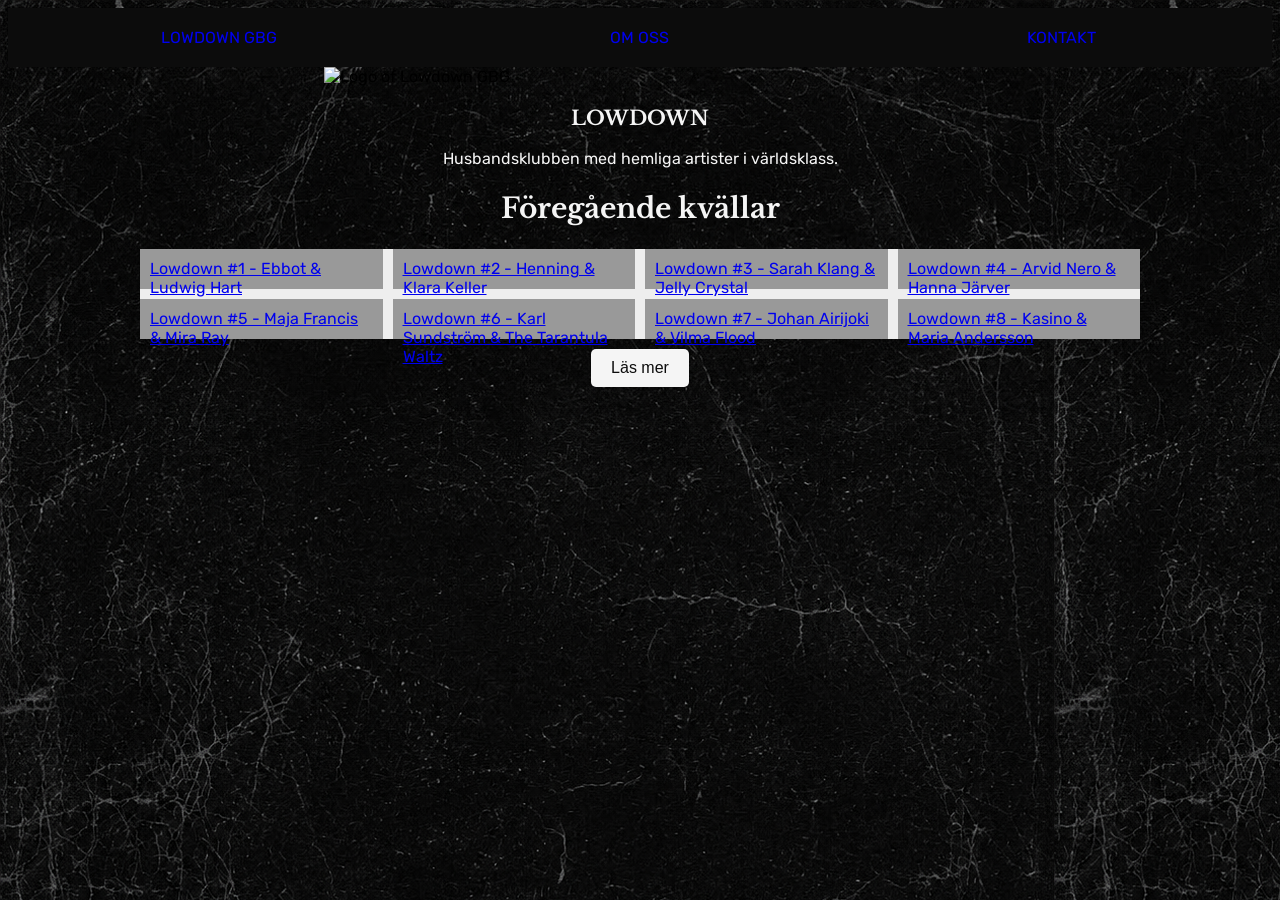
==== index.html @ 2f3d99dc "Initial commit" ====
<!DOCTYPE html>
<html lang="en">
<head>
    <meta charset="UTF-8">
    <meta name="viewport" content="width=device-width, initial-scale=1.0">
    <title>Lowdown GBG</title>
    <link rel="stylesheet" type="text/css" href="css/style.css">
</head>
<body>
    <header>
        <nav> 
          <a href="index.html">Lowdown GBG</a></li>
          <a href="about.html">Om oss</a></li>
          <a href="contact.html">Kontakt</a></li>
        </nav>
    </header>
    <section id="intro">
        <img src="img/lowdown.png" alt="Logo of Lowdown GBG">
        <h1>LOWDOWN</h1>
        <p>
            Husbandsklubben med hemliga artister i världsklass.
        </p>
    </section>
    <main>
      <section id="events">
        <h2>Föregående kvällar</h2>
            <article class="grid-container">
            <a href="event1.html" class="grid-item">Lowdown #1 - Ebbot & Ludwig Hart</a></li>
            <a href="event2.html" class="grid-item">Lowdown #2 - Henning & Klara Keller</a></li>
            <a href="event3.html" class="grid-item">Lowdown #3 - Sarah Klang & Jelly Crystal</a></li>
            <a href="event4.html" class="grid-item">Lowdown #4 - Arvid Nero & Hanna Järver</a></li>
            <a href="event5.html" class="grid-item">Lowdown #5 - Maja Francis & Mira Ray</a></li>
            <a href="event6.html" class="grid-item">Lowdown #6 - Karl Sundström & The Tarantula Waltz</a></li>
            <a href="event7.html" class="grid-item">Lowdown #7 - Johan Airijoki & Vilma Flood</a></li>
            <a href="event8.html" class="grid-item">Lowdown #8 - Kasino & Maria Andersson</a></li>
            </article>
            <button onclick="location.href='about.html'">Läs mer</button>
      </section>
    </main>
</body>
</html>
---- css/style.css ----
@import url('https://fonts.googleapis.com/css2?family=Rubik:ital,wght@0,300..900;1,300..900&display=swap');
@import url('https://fonts.googleapis.com/css2?family=Libre+Baskerville:ital,wght@0,400..700;1,400..700&family=Rubik:ital,wght@0,300..900;1,300..900&display=swap');

body {
    /*background-color: #0C0C0C;*/
    background-image: url(../img/paper-bg.png);
    font-family: 'Rubik', sans-serif;
}

nav {
    background-color: #0C0C0C;
    display: flex;
    flex-direction: column;
}

nav a {
    flex: 1;
    padding: 20px;
    text-align: center;
    text-decoration: none;
    text-transform: uppercase;
}

h1 {
    font-family: 'Libre Baskerville', serif;
    color: #F5F5F5;
    font-size: 20px;
    text-align: center;
    margin-top: 20px;
}

#intro img{
    width: 50%;
    height: auto;
    display: block;
    margin: 0 auto;
}

h2 {
    font-family: 'Libre Baskerville', serif;
    color: #F5F5F5;
    font-size: 28px;
    text-align: center;
    margin-top: 20px;
}

p {
    font-size: 16px;
    line-height: 1.5;
    color: #F5F5F5;
    text-align: center;
    margin: 0 auto;
    max-width: 600px;
}

#events button {
    display: block;
    margin: 10px auto;
    padding: 10px 20px;
    font-size: 16px;
    background-color: #F5F5F5;
    color: #0C0C0C;
    border: none;
    border-radius: 5px;
    cursor: pointer;
}

.grid-container{
    max-width: 1000px;
    background-color: #eee;
    margin: 10px auto;
    display: grid;
    grid-template-columns: 1fr ;
    grid-template-rows: 40px 40px;
    grid-gap: 10px;
}
.grid-item{
    background-color: #999;
    padding: 10px;
}

@media screen and (min-width: 1024px) {
    nav {
        flex-direction: row;
    }

    nav a {
        flex: 1;
    }

    .grid-container{
    max-width: 1000px;
    background-color: #eee;
    margin: 10px auto;
    display: grid;
    grid-template-columns: 1fr 1fr 1fr 1fr;
    grid-template-rows: 40px 40px;
    grid-gap: 10px;
}
}
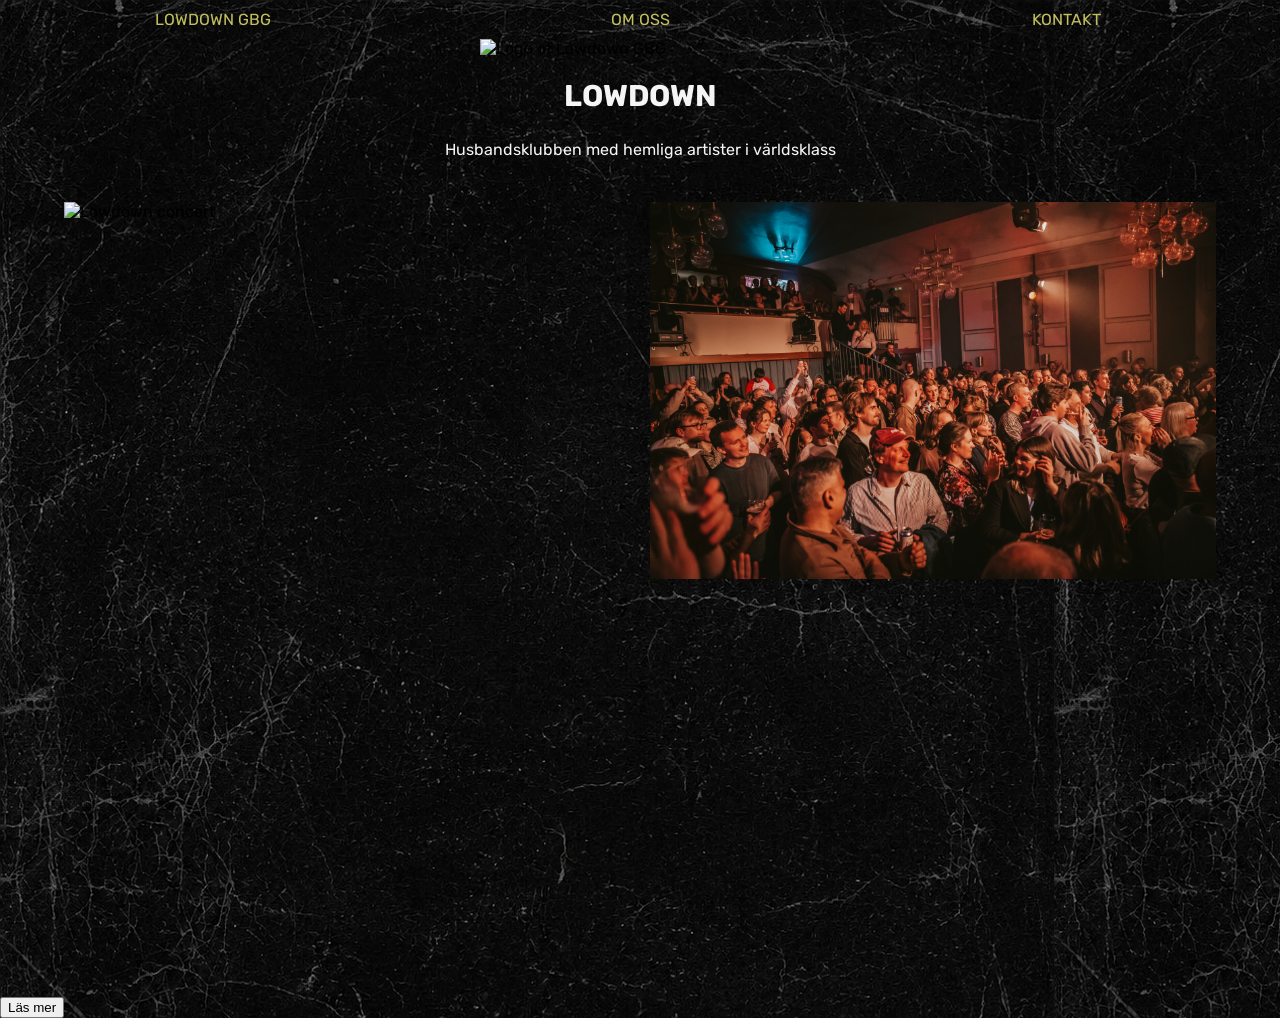
==== commit 8e18280e: "Adds images and YT-clips to index.html" ====
--- a/index.html
+++ b/index.html
@@ -18,24 +18,23 @@
         <img src="img/lowdown.png" alt="Logo of Lowdown GBG">
         <h1>LOWDOWN</h1>
         <p>
-            Husbandsklubben med hemliga artister i världsklass.
+            Husbandsklubben med hemliga artister i världsklass
         </p>
     </section>
     <main>
-      <section id="events">
-        <h2>Föregående kvällar</h2>
-            <article class="grid-container">
-            <a href="event1.html" class="grid-item">Lowdown #1 - Ebbot & Ludwig Hart</a></li>
-            <a href="event2.html" class="grid-item">Lowdown #2 - Henning & Klara Keller</a></li>
-            <a href="event3.html" class="grid-item">Lowdown #3 - Sarah Klang & Jelly Crystal</a></li>
-            <a href="event4.html" class="grid-item">Lowdown #4 - Arvid Nero & Hanna Järver</a></li>
-            <a href="event5.html" class="grid-item">Lowdown #5 - Maja Francis & Mira Ray</a></li>
-            <a href="event6.html" class="grid-item">Lowdown #6 - Karl Sundström & The Tarantula Waltz</a></li>
-            <a href="event7.html" class="grid-item">Lowdown #7 - Johan Airijoki & Vilma Flood</a></li>
-            <a href="event8.html" class="grid-item">Lowdown #8 - Kasino & Maria Andersson</a></li>
+      <section class="grid-container">
+            <article>
+                <img src="img/lowdown-stage.JPG" alt="Lowdown concert" class="main-img" >
             </article>
-            <button onclick="location.href='about.html'">Läs mer</button>
-      </section>
+            <article>
+                <img src="img/lowdown-crowd.jpg" alt="Image of crowd" class="main-img" >
+            </article>
+            <article>
+                <iframe class="youtube-link" src="https://www.youtube.com/embed/nXrLXwROdhA?si=jTsA4LwzlCnBZPMu" title="YouTube video player" frameborder="0" allow="accelerometer; autoplay; clipboard-write; encrypted-media; gyroscope; picture-in-picture; web-share" referrerpolicy="strict-origin-when-cross-origin" allowfullscreen></iframe>
+            </article>
+            <article>
+                <iframe class="youtube-link" src="https://www.youtube.com/embed/aDSsHWVS6Nc?si=8uQqDYWREBGwaD9l" title="YouTube video player" frameborder="0" allow="accelerometer; autoplay; clipboard-write; encrypted-media; gyroscope; picture-in-picture; web-share" referrerpolicy="strict-origin-when-cross-origin" allowfullscreen></iframe>
     </main>
+    <footer><button onclick="location.href='about.html'">Läs mer</button></footer>
 </body>
 </html>
--- a/css/style.css
+++ b/css/style.css
@@ -1,5 +1,9 @@
 @import url('https://fonts.googleapis.com/css2?family=Rubik:ital,wght@0,300..900;1,300..900&display=swap');
 @import url('https://fonts.googleapis.com/css2?family=Libre+Baskerville:ital,wght@0,400..700;1,400..700&family=Rubik:ital,wght@0,300..900;1,300..900&display=swap');
+
+* {
+    margin: 0;
+}
 
 body {
     /*background-color: #0C0C0C;*/
@@ -8,29 +12,47 @@
 }
 
 nav {
-    background-color: #0C0C0C;
     display: flex;
     flex-direction: column;
 }
 
 nav a {
     flex: 1;
-    padding: 20px;
+    padding: 10px;
+    color: #c4c05f;
     text-align: center;
     text-decoration: none;
     text-transform: uppercase;
 }
 
 h1 {
-    font-family: 'Libre Baskerville', serif;
+    font-family: 'Rubik', sans-serif;
     color: #F5F5F5;
-    font-size: 20px;
+    font-size: 30px;
     text-align: center;
     margin-top: 20px;
+    margin-bottom: 1.5rem;
+}
+
+.about {
+    max-width: 90%;
+    display: block;
+    margin: 0 auto;
+}
+
+.about p{
+    margin-bottom: 1.5rem;
+}
+
+.about a {
+    font-size: 20px;
+    color:#c4c05f;
+    text-align: center;
+    display: block;
 }
 
 #intro img{
-    width: 50%;
+    max-width: 60%;
     height: auto;
     display: block;
     margin: 0 auto;
@@ -66,17 +88,42 @@
 }
 
 .grid-container{
-    max-width: 1000px;
-    background-color: #eee;
-    margin: 10px auto;
+    max-width: 90%;
+    margin: 40px auto;
     display: grid;
-    grid-template-columns: 1fr ;
-    grid-template-rows: 40px 40px;
-    grid-gap: 10px;
+    grid-template-columns: 1fr;
+    grid-template-areas: 
+    "main-content";
+    grid-template-rows: auto auto;
+    grid-gap: 20px;
 }
-.grid-item{
-    background-color: #999;
-    padding: 10px;
+
+.main-img {
+        width: 100%;
+        height: auto;
+}
+
+.youtube-link {
+        width: 100%;
+        height: 350px;
+}
+
+
+main {
+    grid-area: main-content;
+}
+
+.contact{
+    color: #c4c05f;
+    padding: 20px;
+}
+
+.contact input {
+    margin-bottom: 10px;
+}
+
+.contact label {
+    
 }
 
 @media screen and (min-width: 1024px) {
@@ -89,12 +136,11 @@
     }
 
     .grid-container{
-    max-width: 1000px;
-    background-color: #eee;
-    margin: 10px auto;
-    display: grid;
-    grid-template-columns: 1fr 1fr 1fr 1fr;
-    grid-template-rows: 40px 40px;
-    grid-gap: 10px;
+        grid-template-columns: 1fr 1fr;
+    }
+
+    #intro img {
+        max-width: 25%;
+    }
+
 }
-}
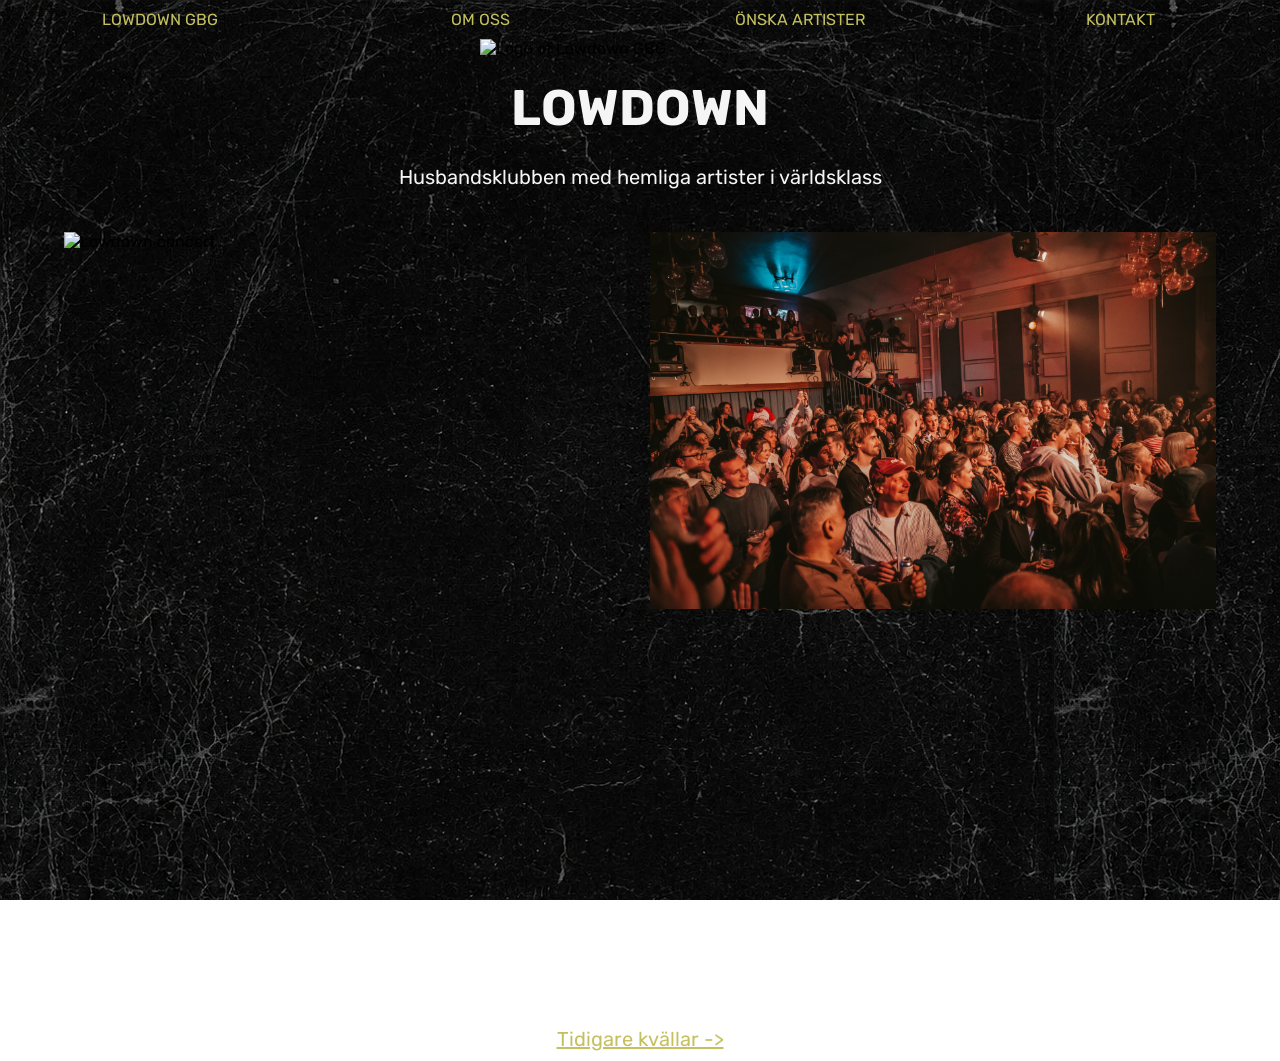
==== commit 090ff037: "adds page for previous events and wishlist functionality" ====
--- a/index.html
+++ b/index.html
@@ -3,15 +3,16 @@
 <head>
     <meta charset="UTF-8">
     <meta name="viewport" content="width=device-width, initial-scale=1.0">
+    <link rel="stylesheet" type="text/css" href="css/style.css">
     <title>Lowdown GBG</title>
-    <link rel="stylesheet" type="text/css" href="css/style.css">
 </head>
 <body>
     <header>
         <nav> 
-          <a href="index.html">Lowdown GBG</a></li>
-          <a href="about.html">Om oss</a></li>
-          <a href="contact.html">Kontakt</a></li>
+          <a href="index.html">Lowdown GBG</a>
+          <a href="about.html">Om oss</a>
+          <a href="wishlist.html">Önska artister</a>
+          <a href="contact.html">Kontakt</a>
         </nav>
     </header>
     <section id="intro">
@@ -35,6 +36,8 @@
             <article>
                 <iframe class="youtube-link" src="https://www.youtube.com/embed/aDSsHWVS6Nc?si=8uQqDYWREBGwaD9l" title="YouTube video player" frameborder="0" allow="accelerometer; autoplay; clipboard-write; encrypted-media; gyroscope; picture-in-picture; web-share" referrerpolicy="strict-origin-when-cross-origin" allowfullscreen></iframe>
     </main>
-    <footer><button onclick="location.href='about.html'">Läs mer</button></footer>
+    <footer>
+        <a href="events.html">Tidigare kvällar -></a>
+    </footer>
 </body>
 </html>
--- a/css/style.css
+++ b/css/style.css
@@ -8,6 +8,7 @@
 body {
     /*background-color: #0C0C0C;*/
     background-image: url(../img/paper-bg.png);
+    background-attachment: fixed;
     font-family: 'Rubik', sans-serif;
 }
 
@@ -49,6 +50,7 @@
     color:#c4c05f;
     text-align: center;
     display: block;
+    margin-bottom: 2rem;
 }
 
 #intro img{
@@ -98,6 +100,10 @@
     grid-gap: 20px;
 }
 
+main {
+    grid-area: main-content;
+}
+
 .main-img {
         width: 100%;
         height: auto;
@@ -108,11 +114,6 @@
         height: 350px;
 }
 
-
-main {
-    grid-area: main-content;
-}
-
 .contact{
     color: #c4c05f;
     padding: 20px;
@@ -126,6 +127,49 @@
     
 }
 
+footer {
+    font-size: 20px;
+    text-align: center;
+    margin-bottom: 10px;
+}
+
+footer a {
+    color: #c4c05f;
+}
+
+.previous_events {
+    display: grid;
+    max-width: 90%;
+    margin: 40px auto;
+    grid-template-columns: 1fr;
+    grid-gap: 20px;
+}
+
+.event {
+    
+}
+
+.event-date {
+    font-style: italic;
+}
+
+.wishlist_artists {
+    display: flex;
+    flex-direction: column;
+    max-width: 30%;
+    margin: 0 auto;
+    gap: 15px;
+}
+
+.wished_artist {
+    font-size: px;
+    text-align: center;
+    background-color: #c4c05f;
+    color: #0C0C0C;
+    padding: 15px 20px;
+    border-radius: 12px;   
+}
+
 @media screen and (min-width: 1024px) {
     nav {
         flex-direction: row;
@@ -135,6 +179,16 @@
         flex: 1;
     }
 
+    h1 {
+        font-size: 50px;
+    }
+
+    #intro p{
+        font-size: 20px;
+
+    }
+    
+
     .grid-container{
         grid-template-columns: 1fr 1fr;
     }
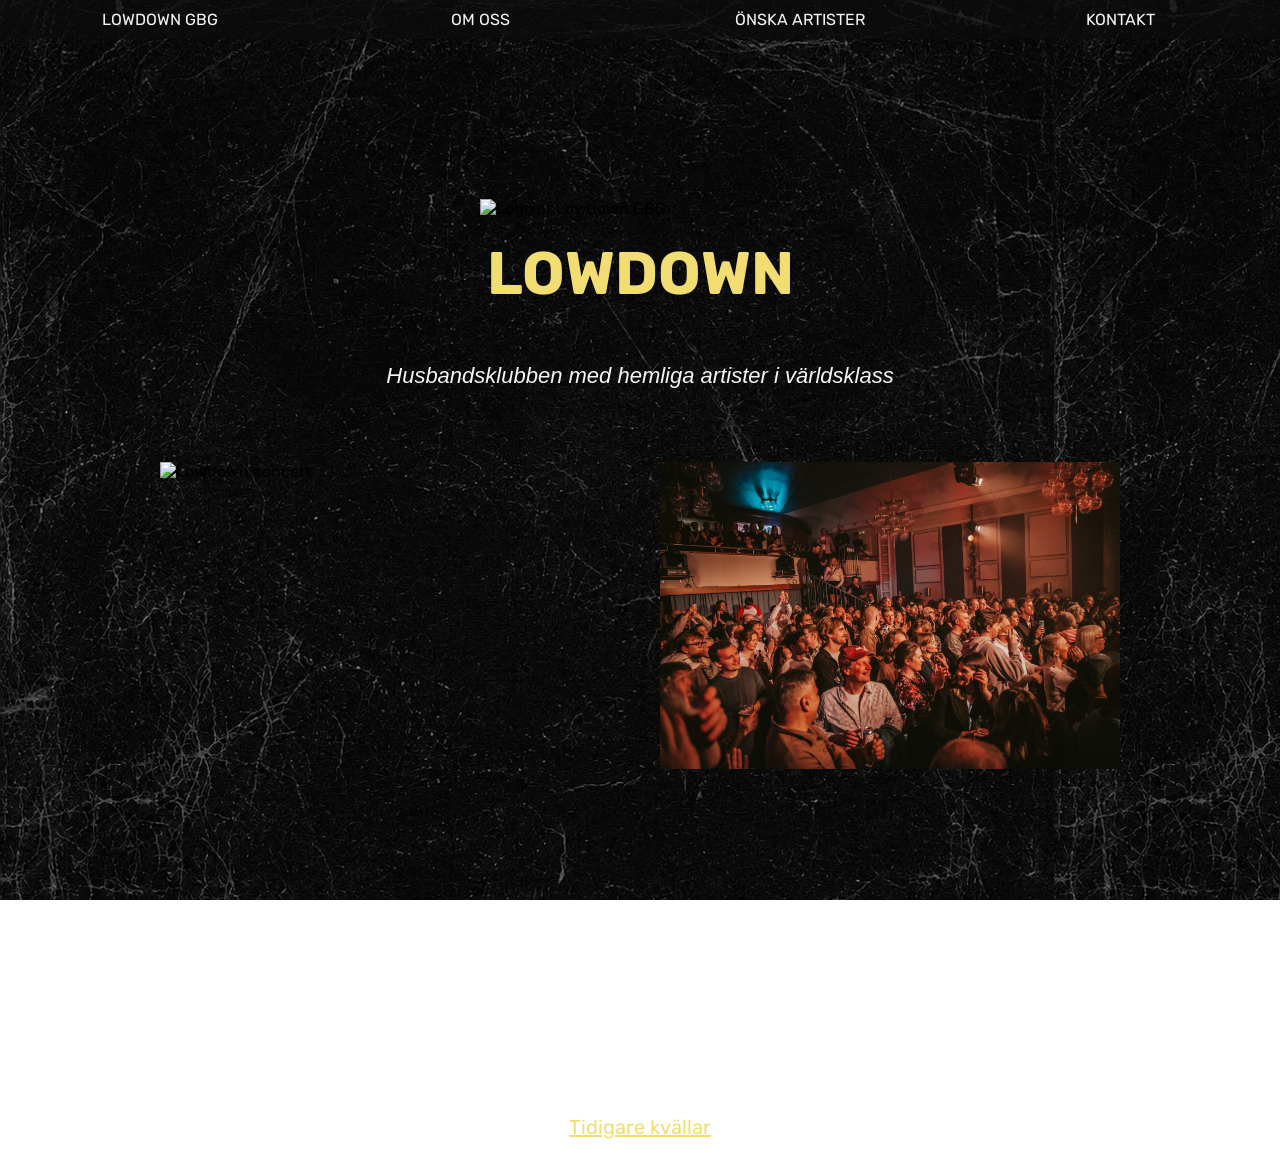
==== commit 7c4a54fe: "Implement responsive navigation menu and enhance form validation" ====
--- a/index.html
+++ b/index.html
@@ -8,11 +8,14 @@
 </head>
 <body>
     <header>
-        <nav> 
-          <a href="index.html">Lowdown GBG</a>
-          <a href="about.html">Om oss</a>
-          <a href="wishlist.html">Önska artister</a>
-          <a href="contact.html">Kontakt</a>
+        <nav>
+            <button class="nav-toggle">Menu</button>
+                <div class="nav-links">
+                    <a href="index.html">Lowdown GBG</a>
+                    <a href="about.html">Om oss</a>
+                    <a href="wishlist.html">Önska artister</a>
+                    <a href="contact.html">Kontakt</a>
+                </div>
         </nav>
     </header>
     <section id="intro">
@@ -35,9 +38,12 @@
             </article>
             <article>
                 <iframe class="youtube-link" src="https://www.youtube.com/embed/aDSsHWVS6Nc?si=8uQqDYWREBGwaD9l" title="YouTube video player" frameborder="0" allow="accelerometer; autoplay; clipboard-write; encrypted-media; gyroscope; picture-in-picture; web-share" referrerpolicy="strict-origin-when-cross-origin" allowfullscreen></iframe>
+            </article>
+      </section>
     </main>
     <footer>
-        <a href="events.html">Tidigare kvällar -></a>
+        <a href="events.html">Tidigare kvällar</a>
     </footer>
+    <script src="js/nav.js"></script>
 </body>
 </html>
--- a/css/style.css
+++ b/css/style.css
@@ -6,7 +6,6 @@
 }
 
 body {
-    /*background-color: #0C0C0C;*/
     background-image: url(../img/paper-bg.png);
     background-attachment: fixed;
     font-family: 'Rubik', sans-serif;
@@ -15,24 +14,61 @@
 nav {
     display: flex;
     flex-direction: column;
+    margin-bottom: 60px;
 }
 
 nav a {
     flex: 1;
     padding: 10px;
-    color: #c4c05f;
+    font-size: 16px;
+    color: #F5F5F5;
     text-align: center;
     text-decoration: none;
     text-transform: uppercase;
+    background-color: rgba(12, 12, 12, 0.7);
+}
+
+.nav-toggle {
+    padding: 12px;
+    font-size: 16px;
+    text-transform: uppercase;
+    color: #F5F5F5;
+    background-color: rgba(12, 12, 12, 0.7);
+    border: none;
+}
+
+.nav-links {
+    display: none;
+    flex-direction: column;
+}
+
+.nav-links.open {
+    display: flex;
+}
+
+a:hover {
+    color: #a172f2
 }
 
 h1 {
+    display: block;
     font-family: 'Rubik', sans-serif;
-    color: #F5F5F5;
-    font-size: 30px;
-    text-align: center;
+    color: #F2DD72;
+    font-size: 45px;
+    text-align: center;
+    margin: 0 auto;
     margin-top: 20px;
     margin-bottom: 1.5rem;
+    max-width: 80%;
+}
+
+#intro h1 {
+    font-size: 60px;
+}
+
+#intro p {
+    margin-bottom: 60px;
+    font-style: italic;
 }
 
 .about {
@@ -47,10 +83,14 @@
 
 .about a {
     font-size: 20px;
-    color:#c4c05f;
+    color:#F2DD72;
     text-align: center;
     display: block;
     margin-bottom: 2rem;
+}
+
+.about a:hover{
+    color: #a172f2;
 }
 
 #intro img{
@@ -61,11 +101,11 @@
 }
 
 h2 {
-    font-family: 'Libre Baskerville', serif;
-    color: #F5F5F5;
-    font-size: 28px;
+    color: #F5F5F5;
+    font-size: 25px;
     text-align: center;
     margin-top: 20px;
+    margin-bottom: 50px;
 }
 
 p {
@@ -74,7 +114,7 @@
     color: #F5F5F5;
     text-align: center;
     margin: 0 auto;
-    max-width: 600px;
+    max-width: 80%;
 }
 
 #events button {
@@ -90,14 +130,14 @@
 }
 
 .grid-container{
-    max-width: 90%;
+    max-width: 75%;
     margin: 40px auto;
     display: grid;
     grid-template-columns: 1fr;
     grid-template-areas: 
     "main-content";
     grid-template-rows: auto auto;
-    grid-gap: 20px;
+    grid-gap: 40px;
 }
 
 main {
@@ -111,20 +151,72 @@
 
 .youtube-link {
         width: 100%;
-        height: 350px;
-}
-
-.contact{
-    color: #c4c05f;
-    padding: 20px;
-}
-
-.contact input {
-    margin-bottom: 10px;
+        aspect-ratio: 16 / 9;
+}
+
+.contact {
+    display: flex;
+    flex-direction: column;
+    gap: 12px;
+    max-width: 400px;
+    margin: 0 auto 40px;
+    padding: 25px;
+    background-color: rgba(12, 12, 12, 0.6);
+    border: none;
+    border-radius: 12px;
+}
+
+.contact legend {
+    color: #F2DD72;
+    font-size: 20px;
+    text-transform: uppercase;
+    padding: 0 8px;
 }
 
 .contact label {
-    
+    display: block;
+    color: #F5F5F5;
+    font-size: 14px;
+    text-transform: uppercase;
+    margin-bottom: 4px;
+}
+
+.contact input[type="text"],
+.contact textarea {
+    width: 100%;
+    padding: 10px 12px;
+    font-family: 'Rubik', sans-serif;
+    font-size: 16px;
+    border: 1px solid #F2DD72;
+    border-radius: 6px;
+    background-color: #F5F5F5;
+    color: #0C0C0C;
+    box-sizing: border-box;
+}
+
+.contact input[type="text"]:focus,
+.contact textarea:focus {
+    outline: none;
+    border-color: #F5F5F5;
+}
+
+.contact textarea {
+    resize: vertical;
+}
+
+.contact input[type="submit"] {
+    padding: 10px 20px;
+    font-size: 16px;
+    background-color: #F2DD72;
+    color: #0C0C0C;
+    border: none;
+    border-radius: 6px;
+    cursor: pointer;
+    text-transform: uppercase;
+}
+
+.contact input[type="submit"]:hover {
+    background-color: #F5F5F5;
 }
 
 footer {
@@ -134,7 +226,7 @@
 }
 
 footer a {
-    color: #c4c05f;
+    color: #F2DD72;
 }
 
 .previous_events {
@@ -145,8 +237,14 @@
     grid-gap: 20px;
 }
 
+.previous_events h2 {
+    font-size: 25px;
+    font-family: Rubik, sans-serif;
+    color:#F2DD72;
+}
 .event {
-    
+    font-size: 30px;
+    margin: 10px auto;
 }
 
 .event-date {
@@ -156,35 +254,123 @@
 .wishlist_artists {
     display: flex;
     flex-direction: column;
-    max-width: 30%;
+    max-width: 60%;
     margin: 0 auto;
     gap: 15px;
+    margin-bottom: 30px;
 }
 
 .wished_artist {
-    font-size: px;
-    text-align: center;
-    background-color: #c4c05f;
-    color: #0C0C0C;
+    font-size: 18px;
+    text-align: center;
+    background-color: #665F73;
+    color: #F5F5F5;
     padding: 15px 20px;
-    border-radius: 12px;   
+    border-radius: 12px;
+    margin-bottom: 10px;
+
+}
+
+#formWishlist {
+    display: flex;
+    flex-direction: column;
+    gap: 12px;
+    max-width: 60%;
+    margin: 0 auto 40px;
+    padding: 25px;
+    background-color: rgba(12, 12, 12, 0.6);
+    border-radius: 12px;
+}
+
+#formWishlist label {
+    display: block;
+    color: #F5F5F5;
+    font-size: 14px;
+    text-transform: uppercase;
+    margin-bottom: 4px;
+}
+
+#formWishlist input[type="text"] {
+    width: 100%;
+    padding: 10px 12px;
+    font-family: 'Rubik', sans-serif;
+    font-size: 16px;
+    border: 1px solid #F2DD72;
+    border-radius: 6px;
+    background-color: #F5F5F5;
+    color: #0C0C0C;
+    box-sizing: border-box;
+}
+
+#formWishlist input[type="text"]:focus {
+    outline: none;
+    border-color: #F5F5F5;
+}
+
+#formWishlist input[type="submit"] {
+    padding: 10px 20px;
+    font-size: 16px;
+    background-color: #F2DD72;
+    color: #0C0C0C;
+    border: none;
+    border-radius: 6px;
+    cursor: pointer;
+    text-transform: uppercase;
+    margin-top: 30px;
+}
+
+#formWishlist input[type="submit"]:hover {
+    background-color: #F5F5F5;
+}
+
+.error {
+    color: #ff6b6b;
+    font-size: 14px;
+    text-align: center;
+    margin: 0;
+}
+
+@media screen and (min-width: 768px) and (max-width: 1023px) {
+
+    .nav-links {
+        display: flex;
+        flex-direction: row;
+    }
+
+    .nav-toggle {
+        display: none;
+    }
+
+    .previous_events {
+        grid-template-columns: 1fr 1fr;
+    }
+
+
 }
 
 @media screen and (min-width: 1024px) {
-    nav {
+    .nav-links {
+        display: flex;
         flex-direction: row;
-    }
-
-    nav a {
-        flex: 1;
+        margin-bottom: 100px;
+    }
+
+    .nav-toggle {
+        display: none;
     }
 
     h1 {
         font-size: 50px;
+        margin-bottom: 50px;
+    }
+
+    p {
+        max-width: 600px;
     }
 
     #intro p{
-        font-size: 20px;
+        font-size: 22px;
+        margin-bottom: 70px;
 
     }
     
@@ -197,4 +383,13 @@
         max-width: 25%;
     }
 
-}
+    .previous_events {
+        grid-template-columns: 1fr 1fr;
+        max-width: 75%;
+    }
+
+    #formWishlist {
+        max-width: 400px;
+    }
+
+}
